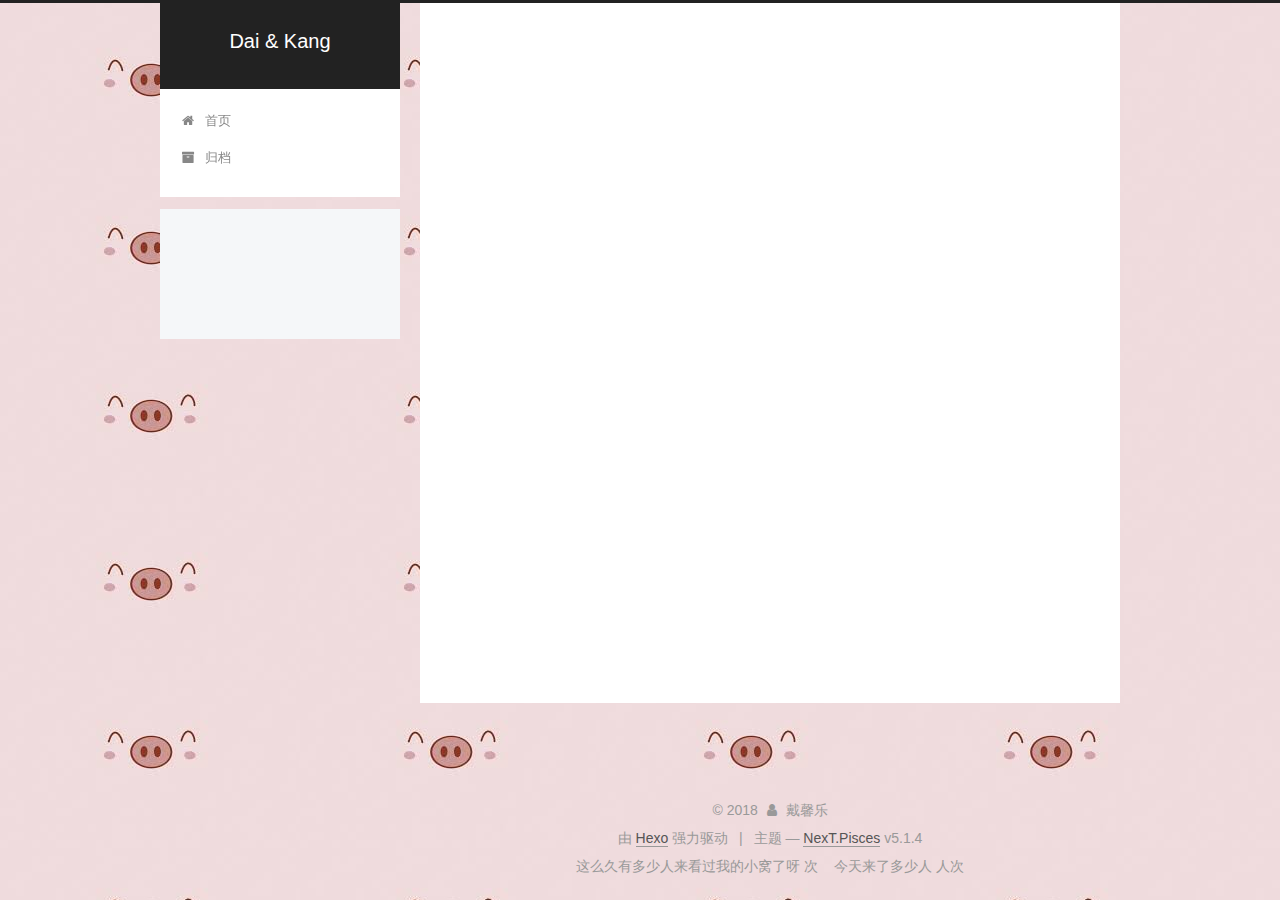
==== archives/index.html @ ecc91eff "Site updated: 2018-03-08 00:14:27" ====
<!DOCTYPE html>



  


<html class="theme-next pisces use-motion" lang="zh-Hans">
<head>
  <meta charset="UTF-8"/>
<meta http-equiv="X-UA-Compatible" content="IE=edge" />
<meta name="viewport" content="width=device-width, initial-scale=1, maximum-scale=1"/>
<meta name="theme-color" content="#222">









<meta http-equiv="Cache-Control" content="no-transform" />
<meta http-equiv="Cache-Control" content="no-siteapp" />
















  
  
  <link href="/lib/fancybox/source/jquery.fancybox.css?v=2.1.5" rel="stylesheet" type="text/css" />







<link href="/lib/font-awesome/css/font-awesome.min.css?v=4.6.2" rel="stylesheet" type="text/css" />

<link href="/css/main.css?v=5.1.4" rel="stylesheet" type="text/css" />


  <link rel="apple-touch-icon" sizes="180x180" href="/images/apple-touch-icon-next.png?v=5.1.4">


  <link rel="icon" type="image/png" sizes="32x32" href="/images/favicon-32x32-next.png?v=5.1.4">


  <link rel="icon" type="image/png" sizes="16x16" href="/images/favicon-16x16-next.png?v=5.1.4">


  <link rel="mask-icon" href="/images/logo.svg?v=5.1.4" color="#222">





  <meta name="keywords" content="Hexo, NexT" />










<meta property="og:type" content="website">
<meta property="og:title" content="Dai &amp; Kang">
<meta property="og:url" content="http://yoursite.com/archives/index.html">
<meta property="og:site_name" content="Dai &amp; Kang">
<meta property="og:locale" content="zh-Hans">
<meta name="twitter:card" content="summary">
<meta name="twitter:title" content="Dai &amp; Kang">



<script type="text/javascript" id="hexo.configurations">
  var NexT = window.NexT || {};
  var CONFIG = {
    root: '/',
    scheme: 'Pisces',
    version: '5.1.4',
    sidebar: {"position":"left","display":"post","offset":12,"b2t":false,"scrollpercent":false,"onmobile":false},
    fancybox: true,
    tabs: true,
    motion: {"enable":true,"async":false,"transition":{"post_block":"fadeIn","post_header":"slideDownIn","post_body":"slideDownIn","coll_header":"slideLeftIn","sidebar":"slideUpIn"}},
    duoshuo: {
      userId: '0',
      author: '博主'
    },
    algolia: {
      applicationID: '',
      apiKey: '',
      indexName: '',
      hits: {"per_page":10},
      labels: {"input_placeholder":"Search for Posts","hits_empty":"We didn't find any results for the search: ${query}","hits_stats":"${hits} results found in ${time} ms"}
    }
  };
</script>



  <link rel="canonical" href="http://yoursite.com/archives/"/>





  <title>归档 | Dai & Kang</title>
  








</head>

<body itemscope itemtype="http://schema.org/WebPage" lang="zh-Hans">

  
  
    
  

  <div class="container sidebar-position-left page-archive">
    <div class="headband"></div>

    <header id="header" class="header" itemscope itemtype="http://schema.org/WPHeader">
      <div class="header-inner"><div class="site-brand-wrapper">
  <div class="site-meta ">
    

    <div class="custom-logo-site-title">
      <a href="/"  class="brand" rel="start">
        <span class="logo-line-before"><i></i></span>
        <span class="site-title">Dai & Kang</span>
        <span class="logo-line-after"><i></i></span>
      </a>
    </div>
      
        <p class="site-subtitle"></p>
      
  </div>

  <div class="site-nav-toggle">
    <button>
      <span class="btn-bar"></span>
      <span class="btn-bar"></span>
      <span class="btn-bar"></span>
    </button>
  </div>
</div>

<nav class="site-nav">
  

  
    <ul id="menu" class="menu">
      
        
        <li class="menu-item menu-item-home">
          <a href="/" rel="section">
            
              <i class="menu-item-icon fa fa-fw fa-home"></i> <br />
            
            首页
          </a>
        </li>
      
        
        <li class="menu-item menu-item-archives">
          <a href="/archives/" rel="section">
            
              <i class="menu-item-icon fa fa-fw fa-archive"></i> <br />
            
            归档
          </a>
        </li>
      

      
    </ul>
  

  
</nav>



 </div>
    </header>

    <main id="main" class="main">
      <div class="main-inner">
        <div class="content-wrap">
          <div id="content" class="content">
            

  
  
  
  <div class="post-block archive">
    <div id="posts" class="posts-collapse">
      <span class="archive-move-on"></span>

      <span class="archive-page-counter">
        
        
        
          
        
        嗯..! 目前共计 3 篇日志。 继续努力。
      </span>

      

        
        
        

        
          
          <div class="collection-title">
            <h1 class="archive-year" id="archive-year-2018">2018</h1>
          </div>
        
        

        

  <article class="post post-type-normal" itemscope itemtype="http://schema.org/Article">
    <header class="post-header">

      <h2 class="post-title">
        
            <a class="post-title-link" href="/2018/03/07/girlday/" itemprop="url">
              
                <span itemprop="name">女生节快乐</span>
              
            </a>
        
      </h2>

      <div class="post-meta">
        <time class="post-time" itemprop="dateCreated"
              datetime="2018-03-07T23:28:52+08:00"
              content="2018-03-07" >
          03-07
        </time>
      </div>

    </header>
  </article>



      

        
        
        

        
        

        

  <article class="post post-type-normal" itemscope itemtype="http://schema.org/Article">
    <header class="post-header">

      <h2 class="post-title">
        
            <a class="post-title-link" href="/2018/02/14/情人节快乐/" itemprop="url">
              
                <span itemprop="name">小猪，情人节快乐</span>
              
            </a>
        
      </h2>

      <div class="post-meta">
        <time class="post-time" itemprop="dateCreated"
              datetime="2018-02-14T01:25:19+08:00"
              content="2018-02-14" >
          02-14
        </time>
      </div>

    </header>
  </article>



      

        
        
        

        
          
          <div class="collection-title">
            <h1 class="archive-year" id="archive-year-2017">2017</h1>
          </div>
        
        

        

  <article class="post post-type-normal" itemscope itemtype="http://schema.org/Article">
    <header class="post-header">

      <h2 class="post-title">
        
            <a class="post-title-link" href="/2017/11/24/Hello-Piggy/" itemprop="url">
              
                <span itemprop="name">Hello Piggy</span>
              
            </a>
        
      </h2>

      <div class="post-meta">
        <time class="post-time" itemprop="dateCreated"
              datetime="2017-11-24T12:33:52+08:00"
              content="2017-11-24" >
          11-24
        </time>
      </div>

    </header>
  </article>



      

    </div>
  </div>
  
  
  

  



          </div>
          


          

        </div>
        
          
  
  <div class="sidebar-toggle">
    <div class="sidebar-toggle-line-wrap">
      <span class="sidebar-toggle-line sidebar-toggle-line-first"></span>
      <span class="sidebar-toggle-line sidebar-toggle-line-middle"></span>
      <span class="sidebar-toggle-line sidebar-toggle-line-last"></span>
    </div>
  </div>

  <aside id="sidebar" class="sidebar">
    
    <div class="sidebar-inner">

      

      

      <section class="site-overview-wrap sidebar-panel sidebar-panel-active">
        <div class="site-overview">
          <div class="site-author motion-element" itemprop="author" itemscope itemtype="http://schema.org/Person">
            
              <p class="site-author-name" itemprop="name">戴馨乐</p>
              <p class="site-description motion-element" itemprop="description"></p>
          </div>

          <nav class="site-state motion-element">

            
              <div class="site-state-item site-state-posts">
              
                <a href="/archives/">
              
                  <span class="site-state-item-count">3</span>
                  <span class="site-state-item-name">日志</span>
                </a>
              </div>
            

            
              
              
              <div class="site-state-item site-state-categories">
                
                  <span class="site-state-item-count">2</span>
                  <span class="site-state-item-name">分类</span>
                
              </div>
            

            
              
              
              <div class="site-state-item site-state-tags">
                
                  <span class="site-state-item-count">1</span>
                  <span class="site-state-item-name">标签</span>
                
              </div>
            

          </nav>

          

          

          
          

          
          

          

        </div>
      </section>

      

      

    </div>
  </aside>


        
      </div>
    </main>

    <footer id="footer" class="footer">
      <div class="footer-inner">
        <div class="copyright">&copy; <span itemprop="copyrightYear">2018</span>
  <span class="with-love">
    <i class="fa fa-user"></i>
  </span>
  <span class="author" itemprop="copyrightHolder">戴馨乐</span>

  
</div>


  <div class="powered-by">由 <a class="theme-link" target="_blank" href="https://hexo.io">Hexo</a> 强力驱动</div>



  <span class="post-meta-divider">|</span>



  <div class="theme-info">主题 &mdash; <a class="theme-link" target="_blank" href="https://github.com/iissnan/hexo-theme-next">NexT.Pisces</a> v5.1.4</div>

<div>
<script async src="https://dn-lbstatics.qbox.me/busuanzi/2.3/busuanzi.pure.mini.js"></script>

这么久有多少人来看过我的小窝了呀 <span id="busuanzi_value_site_pv"></span> 次&nbsp&nbsp&nbsp
今天来了多少人 <span id="busuanzi_value_site_uv"></span>人次
</div>





        







        
      </div>
    </footer>

    
      <div class="back-to-top">
        <i class="fa fa-arrow-up"></i>
        
      </div>
    

    

  </div>

  

<script type="text/javascript">
  if (Object.prototype.toString.call(window.Promise) !== '[object Function]') {
    window.Promise = null;
  }
</script>









  












  
  
    <script type="text/javascript" src="/lib/jquery/index.js?v=2.1.3"></script>
  

  
  
    <script type="text/javascript" src="/lib/fastclick/lib/fastclick.min.js?v=1.0.6"></script>
  

  
  
    <script type="text/javascript" src="/lib/jquery_lazyload/jquery.lazyload.js?v=1.9.7"></script>
  

  
  
    <script type="text/javascript" src="/lib/velocity/velocity.min.js?v=1.2.1"></script>
  

  
  
    <script type="text/javascript" src="/lib/velocity/velocity.ui.min.js?v=1.2.1"></script>
  

  
  
    <script type="text/javascript" src="/lib/fancybox/source/jquery.fancybox.pack.js?v=2.1.5"></script>
  


  


  <script type="text/javascript" src="/js/src/utils.js?v=5.1.4"></script>

  <script type="text/javascript" src="/js/src/motion.js?v=5.1.4"></script>



  
  


  <script type="text/javascript" src="/js/src/affix.js?v=5.1.4"></script>

  <script type="text/javascript" src="/js/src/schemes/pisces.js?v=5.1.4"></script>



  

  


  <script type="text/javascript" src="/js/src/bootstrap.js?v=5.1.4"></script>



  


  




	





  





  












  





  

  

  

  
  

  

  

  

</body>
</html>
---- css/main.css ----
/* normalize.css v3.0.2 | MIT License | git.io/normalize */
html {
  font-family: sans-serif; /* 1 */
  -ms-text-size-adjust: 100%; /* 2 */
  -webkit-text-size-adjust: 100%; /* 2 */
}
body {
  margin: 0;
}
article,
aside,
details,
figcaption,
figure,
footer,
header,
hgroup,
main,
menu,
nav,
section,
summary {
  display: block;
}
audio,
canvas,
progress,
video {
  display: inline-block; /* 1 */
  vertical-align: baseline; /* 2 */
}
audio:not([controls]) {
  display: none;
  height: 0;
}
[hidden],
template {
  display: none;
}
a {
  background-color: transparent;
}
a:active,
a:hover {
  outline: 0;
}
abbr[title] {
  border-bottom: 1px dotted;
}
b,
strong {
  font-weight: bold;
}
dfn {
  font-style: italic;
}
h1 {
  font-size: 2em;
  margin: 0.67em 0;
}
mark {
  background: #ff0;
  color: #000;
}
small {
  font-size: 80%;
}
sub,
sup {
  font-size: 75%;
  line-height: 0;
  position: relative;
  vertical-align: baseline;
}
sup {
  top: -0.5em;
}
sub {
  bottom: -0.25em;
}
img {
  border: 0;
}
svg:not(:root) {
  overflow: hidden;
}
figure {
  margin: 1em 40px;
}
hr {
  -moz-box-sizing: content-box;
  box-sizing: content-box;
  height: 0;
}
pre {
  overflow: auto;
}
code,
kbd,
pre,
samp {
  font-family: monospace, monospace;
  font-size: 1em;
}
button,
input,
optgroup,
select,
textarea {
  color: inherit; /* 1 */
  font: inherit; /* 2 */
  margin: 0; /* 3 */
}
button {
  overflow: visible;
}
button,
select {
  text-transform: none;
}
button,
html input[type="button"],
input[type="reset"],
input[type="submit"] {
  -webkit-appearance: button; /* 2 */
  cursor: pointer; /* 3 */
}
button[disabled],
html input[disabled] {
  cursor: default;
}
button::-moz-focus-inner,
input::-moz-focus-inner {
  border: 0;
  padding: 0;
}
input {
  line-height: normal;
}
input[type="checkbox"],
input[type="radio"] {
  box-sizing: border-box; /* 1 */
  padding: 0; /* 2 */
}
input[type="number"]::-webkit-inner-spin-button,
input[type="number"]::-webkit-outer-spin-button {
  height: auto;
}
input[type="search"] {
  -webkit-appearance: textfield; /* 1 */
  -moz-box-sizing: content-box;
  -webkit-box-sizing: content-box; /* 2 */
  box-sizing: content-box;
}
input[type="search"]::-webkit-search-cancel-button,
input[type="search"]::-webkit-search-decoration {
  -webkit-appearance: none;
}
fieldset {
  border: 1px solid #c0c0c0;
  margin: 0 2px;
  padding: 0.35em 0.625em 0.75em;
}
legend {
  border: 0; /* 1 */
  padding: 0; /* 2 */
}
textarea {
  overflow: auto;
}
optgroup {
  font-weight: bold;
}
table {
  border-collapse: collapse;
  border-spacing: 0;
}
td,
th {
  padding: 0;
}
::selection {
  background: #262a30;
  color: #fff;
}
body {
  position: relative;
  font-family: 'Lato', "PingFang SC", "Microsoft YaHei", sans-serif;
  font-size: 14px;
  line-height: 2;
  color: #555;
  background: #f5f7f9;
}
@media (max-width: 767px) {
  body {
    padding-right: 0 !important;
  }
}
@media (min-width: 768px) and (max-width: 991px) {
  body {
    padding-right: 0 !important;
  }
}
@media (min-width: 1600px) {
  body {
    font-size: 16px;
  }
}
h1,
h2,
h3,
h4,
h5,
h6 {
  margin: 0;
  padding: 0;
  font-weight: bold;
  line-height: 1.5;
  font-family: 'Lato', "PingFang SC", "Microsoft YaHei", sans-serif;
}
h2,
h3,
h4,
h5,
h6 {
  margin: 20px 0 15px;
}
h1 {
  font-size: 22px;
}
@media (max-width: 767px) {
  h1 {
    font-size: 18px;
  }
}
h2 {
  font-size: 20px;
}
@media (max-width: 767px) {
  h2 {
    font-size: 16px;
  }
}
h3 {
  font-size: 18px;
}
@media (max-width: 767px) {
  h3 {
    font-size: 14px;
  }
}
h4 {
  font-size: 16px;
}
@media (max-width: 767px) {
  h4 {
    font-size: 12px;
  }
}
h5 {
  font-size: 14px;
}
@media (max-width: 767px) {
  h5 {
    font-size: 10px;
  }
}
h6 {
  font-size: 12px;
}
@media (max-width: 767px) {
  h6 {
    font-size: 8px;
  }
}
p {
  margin: 0 0 20px 0;
}
a {
  color: #555;
  text-decoration: none;
  outline: none;
  border-bottom: 1px solid #999;
  word-wrap: break-word;
}
a:hover {
  color: #222;
  border-bottom-color: #222;
}
blockquote {
  margin: 0;
  padding: 0;
}
img {
  display: block;
  margin: auto;
  max-width: 100%;
  height: auto;
}
hr {
  margin: 40px 0;
  height: 3px;
  border: none;
  background-color: #ddd;
  background-image: repeating-linear-gradient(-45deg, #fff, #fff 4px, transparent 4px, transparent 8px);
}
blockquote {
  padding: 0 15px;
  color: #666;
  border-left: 4px solid #ddd;
}
blockquote cite::before {
  content: "-";
  padding: 0 5px;
}
dt {
  font-weight: 700;
}
dd {
  margin: 0;
  padding: 0;
}
kbd {
  border: 1px solid #ccc;
  border-radius: 0.2em;
  box-shadow: 0.1em 0.1em 0.2em rgba(0,0,0,0.1);
  background-color: #f9f9f9;
  font-family: inherit;
  background-image: -webkit-linear-gradient(top, #eee, #fff, #eee);
  padding: 0.1em 0.3em;
  white-space: nowrap;
}
.text-left {
  text-align: left;
}
.text-center {
  text-align: center;
}
.text-right {
  text-align: right;
}
.text-justify {
  text-align: justify;
}
.text-nowrap {
  white-space: nowrap;
}
.text-lowercase {
  text-transform: lowercase;
}
.text-uppercase {
  text-transform: uppercase;
}
.text-capitalize {
  text-transform: capitalize;
}
.center-block {
  display: block;
  margin-left: auto;
  margin-right: auto;
}
.clearfix:before,
.clearfix:after {
  content: " ";
  display: table;
}
.clearfix:after {
  clear: both;
}
.pullquote {
  width: 45%;
}
.pullquote.left {
  float: left;
  margin-left: 5px;
  margin-right: 10px;
}
.pullquote.right {
  float: right;
  margin-left: 10px;
  margin-right: 5px;
}
.affix.affix.affix {
  position: fixed;
}
.translation {
  margin-top: -20px;
  font-size: 14px;
  color: #999;
}
.scrollbar-measure {
  width: 100px;
  height: 100px;
  overflow: scroll;
  position: absolute;
  top: -9999px;
}
.use-motion .motion-element {
  opacity: 0;
}
table {
  margin: 20px 0;
  width: 100%;
  border-collapse: collapse;
  border-spacing: 0;
  border: 1px solid #ddd;
  font-size: 14px;
  table-layout: fixed;
  word-wrap: break-all;
}
table>tbody>tr:nth-of-type(odd) {
  background-color: #f9f9f9;
}
table>tbody>tr:hover {
  background-color: #f5f5f5;
}
caption,
th,
td {
  padding: 8px;
  text-align: left;
  vertical-align: middle;
  font-weight: normal;
}
th,
td {
  border-bottom: 3px solid #ddd;
  border-right: 1px solid #eee;
}
th {
  padding-bottom: 10px;
  font-weight: 700;
}
td {
  border-bottom-width: 1px;
}
html,
body {
  height: 100%;
}
.container {
  position: relative;
  min-height: 100%;
}
.header-inner {
  margin: 0 auto;
  padding: 100px 0 70px;
  width: 700px;
}
@media (min-width: 1600px) {
  .container .header-inner {
    width: 900px;
  }
}
.main {
  padding-bottom: 150px;
}
.main-inner {
  margin: 0 auto;
  width: 700px;
}
@media (min-width: 1600px) {
  .container .main-inner {
    width: 900px;
  }
}
.footer {
  position: absolute;
  left: 0;
  bottom: 0;
  width: 100%;
  min-height: 50px;
}
.footer-inner {
  box-sizing: border-box;
  margin: 20px auto;
  width: 700px;
}
@media (min-width: 1600px) {
  .container .footer-inner {
    width: 900px;
  }
}
pre,
.highlight {
  overflow: auto;
  margin: 20px 0;
  padding: 0;
  font-size: 13px;
  color: #4d4d4c;
  background: #f7f7f7;
  line-height: 1.6;
}
pre,
code {
  font-family: consolas, Menlo, "PingFang SC", "Microsoft YaHei", monospace;
}
code {
  padding: 2px 4px;
  word-wrap: break-word;
  color: #555;
  background: #eee;
  border-radius: 3px;
  font-size: 13px;
}
pre {
  padding: 10px;
}
pre code {
  padding: 0;
  color: #4d4d4c;
  background: none;
  text-shadow: none;
}
.highlight {
  border-radius: 1px;
}
.highlight pre {
  border: none;
  margin: 0;
  padding: 10px 0;
}
.highlight table {
  margin: 0;
  width: auto;
  border: none;
}
.highlight td {
  border: none;
  padding: 0;
}
.highlight figcaption {
  font-size: 1em;
  color: #4d4d4c;
  line-height: 1em;
  margin-bottom: 1em;
}
.highlight figcaption:before,
.highlight figcaption:after {
  content: " ";
  display: table;
}
.highlight figcaption:after {
  clear: both;
}
.highlight figcaption a {
  float: right;
  color: #4d4d4c;
}
.highlight figcaption a:hover {
  border-bottom-color: #4d4d4c;
}
.highlight .gutter pre {
  padding-left: 10px;
  padding-right: 10px;
  color: #869194;
  text-align: right;
  background-color: #eff2f3;
}
.highlight .code pre {
  width: 100%;
  padding-left: 10px;
  padding-right: 10px;
  background-color: #f7f7f7;
}
.highlight .line {
  height: 20px;
}
.gutter {
  -webkit-user-select: none;
  -moz-user-select: none;
  -ms-user-select: none;
  user-select: none;
}
.gist table {
  width: auto;
}
.gist table td {
  border: none;
}
pre .deletion {
  background: #fdd;
}
pre .addition {
  background: #dfd;
}
pre .meta {
  color: #8959a8;
}
pre .comment {
  color: #8e908c;
}
pre .variable,
pre .attribute,
pre .tag,
pre .regexp,
pre .ruby .constant,
pre .xml .tag .title,
pre .xml .pi,
pre .xml .doctype,
pre .html .doctype,
pre .css .id,
pre .css .class,
pre .css .pseudo {
  color: #c82829;
}
pre .number,
pre .preprocessor,
pre .built_in,
pre .literal,
pre .params,
pre .constant,
pre .command {
  color: #f5871f;
}
pre .ruby .class .title,
pre .css .rules .attribute,
pre .string,
pre .value,
pre .inheritance,
pre .header,
pre .ruby .symbol,
pre .xml .cdata,
pre .special,
pre .number,
pre .formula {
  color: #718c00;
}
pre .title,
pre .css .hexcolor {
  color: #3e999f;
}
pre .function,
pre .python .decorator,
pre .python .title,
pre .ruby .function .title,
pre .ruby .title .keyword,
pre .perl .sub,
pre .javascript .title,
pre .coffeescript .title {
  color: #4271ae;
}
pre .keyword,
pre .javascript .function {
  color: #8959a8;
}
.full-image.full-image.full-image.full-image {
  border: none;
  max-width: 100%;
  width: auto;
  margin: 20px auto 25px;
}
@media (min-width: 992px) {
  .full-image.full-image.full-image.full-image {
    max-width: none;
    width: 118%;
    margin: 0 -9%;
  }
}
.blockquote-center,
.page-home .post-type-quote blockquote,
.page-post-detail .post-type-quote blockquote {
  position: relative;
  margin: 40px 0;
  padding: 0;
  border-left: none;
  text-align: center;
}
.blockquote-center::before,
.page-home .post-type-quote blockquote::before,
.page-post-detail .post-type-quote blockquote::before,
.blockquote-center::after,
.page-home .post-type-quote blockquote::after,
.page-post-detail .post-type-quote blockquote::after {
  position: absolute;
  content: ' ';
  display: block;
  width: 100%;
  height: 24px;
  opacity: 0.2;
  background-repeat: no-repeat;
  background-position: 0 -6px;
  background-size: 22px 22px;
}
.blockquote-center::before,
.page-home .post-type-quote blockquote::before,
.page-post-detail .post-type-quote blockquote::before {
  top: -20px;
  background-image: url("../images/quote-l.svg");
  border-top: 1px solid #ccc;
}
.blockquote-center::after,
.page-home .post-type-quote blockquote::after,
.page-post-detail .post-type-quote blockquote::after {
  bottom: -20px;
  background-image: url("../images/quote-r.svg");
  border-bottom: 1px solid #ccc;
  background-position: 100% 8px;
}
.blockquote-center p,
.page-home .post-type-quote blockquote p,
.page-post-detail .post-type-quote blockquote p,
.blockquote-center div,
.page-home .post-type-quote blockquote div,
.page-post-detail .post-type-quote blockquote div {
  text-align: center;
}
.post .post-body .group-picture img {
  box-sizing: border-box;
  padding: 0 3px;
  border: none;
}
.post .group-picture-row {
  overflow: hidden;
  margin-top: 6px;
}
.post .group-picture-row:first-child {
  margin-top: 0;
}
.post .group-picture-column {
  float: left;
}
.page-post-detail .post-body .group-picture-column {
  float: none;
  margin-top: 10px;
  width: auto !important;
}
.page-post-detail .post-body .group-picture-column img {
  margin: 0 auto;
}
.page-archive .group-picture-container {
  overflow: hidden;
}
.page-archive .group-picture-row {
  float: left;
}
.page-archive .group-picture-row:first-child {
  margin-top: 6px;
}
.page-archive .group-picture-column {
  max-width: 150px;
  max-height: 150px;
}
.post-body .note {
  position: relative;
  padding: 15px;
  margin-bottom: 20px;
  border: 1px solid #eee;
  border-left-width: 5px;
  border-radius: 3px;
}
.post-body .note h2,
.post-body .note h3,
.post-body .note h4,
.post-body .note h5,
.post-body .note h6 {
  margin-top: 0;
  margin-bottom: 0;
  border-bottom: initial;
  padding-top: 0 !important;
}
.post-body .note p:first-child,
.post-body .note ul:first-child,
.post-body .note ol:first-child,
.post-body .note table:first-child,
.post-body .note pre:first-child,
.post-body .note blockquote:first-child {
  margin-top: 0;
}
.post-body .note p:last-child,
.post-body .note ul:last-child,
.post-body .note ol:last-child,
.post-body .note table:last-child,
.post-body .note pre:last-child,
.post-body .note blockquote:last-child {
  margin-bottom: 0;
}
.post-body .note.default {
  border-left-color: #777;
}
.post-body .note.default h2,
.post-body .note.default h3,
.post-body .note.default h4,
.post-body .note.default h5,
.post-body .note.default h6 {
  color: #777;
}
.post-body .note.primary {
  border-left-color: #6f42c1;
}
.post-body .note.primary h2,
.post-body .note.primary h3,
.post-body .note.primary h4,
.post-body .note.primary h5,
.post-body .note.primary h6 {
  color: #6f42c1;
}
.post-body .note.info {
  border-left-color: #428bca;
}
.post-body .note.info h2,
.post-body .note.info h3,
.post-body .note.info h4,
.post-body .note.info h5,
.post-body .note.info h6 {
  color: #428bca;
}
.post-body .note.success {
  border-left-color: #5cb85c;
}
.post-body .note.success h2,
.post-body .note.success h3,
.post-body .note.success h4,
.post-body .note.success h5,
.post-body .note.success h6 {
  color: #5cb85c;
}
.post-body .note.warning {
  border-left-color: #f0ad4e;
}
.post-body .note.warning h2,
.post-body .note.warning h3,
.post-body .note.warning h4,
.post-body .note.warning h5,
.post-body .note.warning h6 {
  color: #f0ad4e;
}
.post-body .note.danger {
  border-left-color: #d9534f;
}
.post-body .note.danger h2,
.post-body .note.danger h3,
.post-body .note.danger h4,
.post-body .note.danger h5,
.post-body .note.danger h6 {
  color: #d9534f;
}
.post-body .label {
  display: inline;
  padding: 0 2px;
  white-space: nowrap;
}
.post-body .label.default {
  background-color: #f0f0f0;
}
.post-body .label.primary {
  background-color: #efe6f7;
}
.post-body .label.info {
  background-color: #e5f2f8;
}
.post-body .label.success {
  background-color: #e7f4e9;
}
.post-body .label.warning {
  background-color: #fcf6e1;
}
.post-body .label.danger {
  background-color: #fae8eb;
}
.post-body .tabs {
  position: relative;
  display: block;
  margin-bottom: 20px;
  padding-top: 10px;
}
.post-body .tabs ul.nav-tabs {
  margin: 0;
  padding: 0;
  display: flex;
  margin-bottom: -1px;
}
@media (max-width: 413px) {
  .post-body .tabs ul.nav-tabs {
    display: block;
    margin-bottom: 5px;
  }
}
.post-body .tabs ul.nav-tabs li.tab {
  list-style-type: none !important;
  margin: 0 0.25em 0 0;
  border-top: 3px solid transparent;
  border-left: 1px solid transparent;
  border-right: 1px solid transparent;
}
@media (max-width: 413px) {
  .post-body .tabs ul.nav-tabs li.tab {
    margin: initial;
    border-top: 1px solid transparent;
    border-left: 3px solid transparent;
    border-right: 1px solid transparent;
    border-bottom: 1px solid transparent;
  }
}
.post-body .tabs ul.nav-tabs li.tab a {
  outline: 0;
  border-bottom: initial;
  display: block;
  line-height: 1.8em;
  padding: 0.25em 0.75em;
  transition-duration: 0.2s;
  transition-timing-function: ease-out;
  transition-delay: 0s;
}
.post-body .tabs ul.nav-tabs li.tab a i {
  width: 1.285714285714286em;
}
.post-body .tabs ul.nav-tabs li.tab.active {
  border-top: 3px solid #fc6423;
  border-left: 1px solid #ddd;
  border-right: 1px solid #ddd;
  background-color: #fff;
}
@media (max-width: 413px) {
  .post-body .tabs ul.nav-tabs li.tab.active {
    border-top: 1px solid #ddd;
    border-left: 3px solid #fc6423;
    border-right: 1px solid #ddd;
    border-bottom: 1px solid #ddd;
  }
}
.post-body .tabs ul.nav-tabs li.tab.active a {
  cursor: default;
  color: #555;
}
.post-body .tabs .tab-content {
  background-color: #fff;
}
.post-body .tabs .tab-content .tab-pane {
  border: 1px solid #ddd;
  padding: 20px 20px 0 20px;
}
.post-body .tabs .tab-content .tab-pane:not(.active) {
  display: none !important;
}
.post-body .tabs .tab-content .tab-pane.active {
  display: block !important;
}
.btn {
  display: inline-block;
  padding: 0 20px;
  font-size: 14px;
  color: #555;
  background: #fff;
  border: 2px solid #555;
  text-decoration: none;
  border-radius: 2px;
  transition-property: background-color;
  transition-duration: 0.2s;
  transition-timing-function: ease-in-out;
  transition-delay: 0s;
  line-height: 2;
}
.btn:hover {
  border-color: #222;
  color: #fff;
  background: #222;
}
.btn +.btn {
  margin: 0 0 8px 8px;
}
.btn .fa-fw {
  width: 1.285714285714286em;
  text-align: left;
}
.btn-bar {
  display: block;
  width: 22px;
  height: 2px;
  background: #555;
  border-radius: 1px;
}
.btn-bar+.btn-bar {
  margin-top: 4px;
}
.pagination {
  margin: 120px 0 40px;
  text-align: center;
  border-top: 1px solid #eee;
}
.page-number-basic,
.pagination .prev,
.pagination .next,
.pagination .page-number,
.pagination .space {
  display: inline-block;
  position: relative;
  top: -1px;
  margin: 0 10px;
  padding: 0 11px;
}
@media (max-width: 767px) {
  .page-number-basic,
  .pagination .prev,
  .pagination .next,
  .pagination .page-number,
  .pagination .space {
    margin: 0 5px;
  }
}
.pagination .prev,
.pagination .next,
.pagination .page-number {
  border-bottom: 0;
  border-top: 1px solid #eee;
  transition-property: border-color;
  transition-duration: 0.2s;
  transition-timing-function: ease-in-out;
  transition-delay: 0s;
}
.pagination .prev:hover,
.pagination .next:hover,
.pagination .page-number:hover {
  border-top-color: #222;
}
.pagination .space {
  padding: 0;
  margin: 0;
}
.pagination .prev {
  margin-left: 0;
}
.pagination .next {
  margin-right: 0;
}
.pagination .page-number.current {
  color: #fff;
  background: #ccc;
  border-top-color: #ccc;
}
@media (max-width: 767px) {
  .pagination {
    border-top: none;
  }
  .pagination .prev,
  .pagination .next,
  .pagination .page-number {
    margin-bottom: 10px;
    border-top: 0;
    border-bottom: 1px solid #eee;
    padding: 0 10px;
  }
  .pagination .prev:hover,
  .pagination .next:hover,
  .pagination .page-number:hover {
    border-bottom-color: #222;
  }
}
.comments {
  margin: 60px 20px 0;
}
.tag-cloud {
  text-align: center;
}
.tag-cloud a {
  display: inline-block;
  margin: 10px;
}
.back-to-top {
  box-sizing: border-box;
  position: fixed;
  bottom: -100px;
  right: 30px;
  z-index: 1050;
  padding: 0 6px;
  width: 24px;
  background: #222;
  font-size: 12px;
  opacity: 0.6;
  color: #fff;
  cursor: pointer;
  text-align: center;
  -webkit-transform: translateZ(0);
  transition-property: bottom;
  transition-duration: 0.2s;
  transition-timing-function: ease-in-out;
  transition-delay: 0s;
}
@media (min-width: 768px) and (max-width: 991px) {
  .back-to-top {
    display: none !important;
  }
}
@media (max-width: 767px) {
  .back-to-top {
    display: none !important;
  }
}
.back-to-top.back-to-top-on {
  bottom: 30px;
}
.header {
  background: transparent;
}
.header-inner {
  position: relative;
}
.headband {
  height: 3px;
  background: #222;
}
.site-meta {
  margin: 0;
  text-align: center;
}
@media (max-width: 767px) {
  .site-meta {
    text-align: center;
  }
}
.brand {
  position: relative;
  display: inline-block;
  padding: 0 40px;
  color: #fff;
  background: #222;
  border-bottom: none;
}
.brand:hover {
  color: #fff;
}
.logo {
  display: inline-block;
  margin-right: 5px;
  line-height: 36px;
  vertical-align: top;
}
.site-title {
  display: inline-block;
  vertical-align: top;
  line-height: 36px;
  font-size: 20px;
  font-weight: normal;
  font-family: 'Lato', "PingFang SC", "Microsoft YaHei", sans-serif;
}
.site-subtitle {
  margin-top: 10px;
  font-size: 13px;
  color: #ddd;
}
.use-motion .brand {
  opacity: 0;
}
.use-motion .logo,
.use-motion .site-title,
.use-motion .site-subtitle {
  opacity: 0;
  position: relative;
  top: -10px;
}
.site-nav-toggle {
  display: none;
  position: absolute;
  top: 10px;
  left: 10px;
}
@media (max-width: 767px) {
  .site-nav-toggle {
    display: block;
  }
}
.site-nav-toggle button {
  margin-top: 2px;
  padding: 9px 10px;
  background: transparent;
  border: none;
}
@media (max-width: 767px) {
  .site-nav {
    display: none;
    margin: 0 -10px;
    padding: 0 10px;
    clear: both;
    border-top: 1px solid #ddd;
  }
}
@media (min-width: 768px) and (max-width: 991px) {
  .site-nav {
    display: block !important;
  }
}
@media (min-width: 992px) {
  .site-nav {
    display: block !important;
  }
}
.menu {
  margin-top: 20px;
  padding-left: 0;
  text-align: center;
}
.menu .menu-item {
  display: inline-block;
  margin: 0 10px;
  list-style: none;
}
@media screen and (max-width: 767px) {
  .menu .menu-item {
    margin-top: 10px;
  }
}
.menu .menu-item a {
  display: block;
  font-size: 13px;
  line-height: inherit;
  border-bottom: 1px solid transparent;
  transition-property: border-color;
  transition-duration: 0.2s;
  transition-timing-function: ease-in-out;
  transition-delay: 0s;
}
.menu .menu-item a:hover,
.menu-item-active a {
  border-bottom-color: #222;
}
.menu .menu-item .fa {
  margin-right: 5px;
}
.use-motion .menu-item {
  opacity: 0;
}
.post-body {
  font-family: 'Lato', "PingFang SC", "Microsoft YaHei", sans-serif;
}
@media (max-width: 767px) {
  .post-body {
    word-break: break-word;
  }
}
.post-body .fancybox img {
  display: block !important;
  margin: 0 auto;
  cursor: pointer;
  cursor: zoom-in;
  cursor: -webkit-zoom-in;
}
.post-body .image-caption,
.post-body .figure .caption {
  margin: -20px auto 15px;
  text-align: center;
  font-size: 14px;
  color: #999;
  font-weight: bold;
  line-height: 1;
}
.post-sticky-flag {
  display: inline-block;
  font-size: 16px;
  -ms-transform: rotate(30deg);
  -webkit-transform: rotate(30deg);
  -moz-transform: rotate(30deg);
  -ms-transform: rotate(30deg);
  -o-transform: rotate(30deg);
  transform: rotate(30deg);
}
.use-motion .post-block,
.use-motion .pagination,
.use-motion .comments {
  opacity: 0;
}
.use-motion .post-header {
  opacity: 0;
}
.use-motion .post-body {
  opacity: 0;
}
.use-motion .collection-title {
  opacity: 0;
}
.posts-expand {
  padding-top: 40px;
}
@media (max-width: 767px) {
  .posts-expand {
    margin: 0 20px;
  }
  .post-body pre .gutter pre {
    padding-right: 10px;
  }
  .post-body .highlight {
    margin-left: 0px;
    margin-right: 0px;
    padding: 0;
  }
  .post-body .highlight .gutter pre {
    padding-right: 10px;
  }
}
@media (min-width: 992px) {
  .posts-expand .post-body {
    text-align: justify;
  }
}
.posts-expand .post-body h2,
.posts-expand .post-body h3,
.posts-expand .post-body h4,
.posts-expand .post-body h5,
.posts-expand .post-body h6 {
  padding-top: 10px;
}
.posts-expand .post-body h2 .header-anchor,
.posts-expand .post-body h3 .header-anchor,
.posts-expand .post-body h4 .header-anchor,
.posts-expand .post-body h5 .header-anchor,
.posts-expand .post-body h6 .header-anchor {
  float: right;
  margin-left: 10px;
  color: #ccc;
  border-bottom-style: none;
  visibility: hidden;
}
.posts-expand .post-body h2 .header-anchor:hover,
.posts-expand .post-body h3 .header-anchor:hover,
.posts-expand .post-body h4 .header-anchor:hover,
.posts-expand .post-body h5 .header-anchor:hover,
.posts-expand .post-body h6 .header-anchor:hover {
  color: inherit;
}
.posts-expand .post-body h2:hover .header-anchor,
.posts-expand .post-body h3:hover .header-anchor,
.posts-expand .post-body h4:hover .header-anchor,
.posts-expand .post-body h5:hover .header-anchor,
.posts-expand .post-body h6:hover .header-anchor {
  visibility: visible;
}
.posts-expand .post-body ul li {
  list-style: circle;
}
.posts-expand .post-body img {
  box-sizing: border-box;
  margin: auto;
  padding: 3px;
  border: 1px solid #ddd;
}
.posts-expand .post-body .fancybox img {
  margin: 0 auto 25px;
}
@media (max-width: 767px) {
  .posts-collapse {
    margin: 0 20px;
  }
  .posts-collapse .post-title,
  .posts-collapse .post-meta {
    display: block;
    width: auto;
    text-align: left;
  }
}
.posts-collapse {
  position: relative;
  z-index: 1010;
  margin-left: 55px;
}
.posts-collapse::after {
  content: " ";
  position: absolute;
  top: 20px;
  left: 0;
  margin-left: -2px;
  width: 4px;
  height: 100%;
  background: #f5f5f5;
  z-index: -1;
}
@media (max-width: 767px) {
  .posts-collapse {
    margin: 0 20px;
  }
}
.posts-collapse .collection-title {
  position: relative;
  margin: 60px 0;
}
.posts-collapse .collection-title h1,
.posts-collapse .collection-title h2 {
  margin-left: 20px;
}
.posts-collapse .collection-title small {
  color: #bbb;
  margin-left: 5px;
}
.posts-collapse .collection-title::before {
  content: " ";
  position: absolute;
  left: 0;
  top: 50%;
  margin-left: -4px;
  margin-top: -4px;
  width: 8px;
  height: 8px;
  background: #bbb;
  border-radius: 50%;
}
.posts-collapse .post {
  margin: 30px 0;
}
.posts-collapse .post-header {
  position: relative;
  transition-duration: 0.2s;
  transition-timing-function: ease-in-out;
  transition-delay: 0s;
  transition-property: border;
  border-bottom: 1px dashed #ccc;
}
.posts-collapse .post-header::before {
  content: " ";
  position: absolute;
  left: 0;
  top: 12px;
  width: 6px;
  height: 6px;
  margin-left: -4px;
  background: #bbb;
  border-radius: 50%;
  border: 1px solid #fff;
  transition-duration: 0.2s;
  transition-timing-function: ease-in-out;
  transition-delay: 0s;
  transition-property: background;
}
.posts-collapse .post-header:hover {
  border-bottom-color: #666;
}
.posts-collapse .post-header:hover::before {
  background: #222;
}
.posts-collapse .post-meta {
  position: absolute;
  font-size: 12px;
  left: 20px;
  top: 5px;
}
.posts-collapse .post-comments-count {
  display: none;
}
.posts-collapse .post-title {
  margin-left: 60px;
  font-size: 16px;
  font-weight: normal;
  line-height: inherit;
}
.posts-collapse .post-title::after {
  margin-left: 3px;
  opacity: 0.6;
}
.posts-collapse .post-title a {
  color: #666;
  border-bottom: none;
}
.page-home .post-type-quote .post-header,
.page-post-detail .post-type-quote .post-header,
.page-home .post-type-quote .post-tags,
.page-post-detail .post-type-quote .post-tags {
  display: none;
}
.posts-expand .post-title {
  text-align: center;
  word-break: break-word;
  font-weight: 400;
}
.posts-expand .post-title-link {
  display: inline-block;
  position: relative;
  color: #555;
  border-bottom: none;
  line-height: 1.2;
  vertical-align: top;
}
.posts-expand .post-title-link::before {
  content: "";
  position: absolute;
  width: 100%;
  height: 2px;
  bottom: 0;
  left: 0;
  background-color: #000;
  visibility: hidden;
  -webkit-transform: scaleX(0);
  -moz-transform: scaleX(0);
  -ms-transform: scaleX(0);
  -o-transform: scaleX(0);
  transform: scaleX(0);
  transition-duration: 0.2s;
  transition-timing-function: ease-in-out;
  transition-delay: 0s;
}
.posts-expand .post-title-link:hover::before {
  visibility: visible;
  -webkit-transform: scaleX(1);
  -moz-transform: scaleX(1);
  -ms-transform: scaleX(1);
  -o-transform: scaleX(1);
  transform: scaleX(1);
}
.posts-expand .post-title-link .fa {
  font-size: 16px;
}
.posts-expand .post-meta {
  margin: 3px 0 60px 0;
  color: #999;
  font-family: 'Lato', "PingFang SC", "Microsoft YaHei", sans-serif;
  font-size: 12px;
  text-align: center;
}
.posts-expand .post-meta .post-category-list {
  display: inline-block;
  margin: 0;
  padding: 3px;
}
.posts-expand .post-meta .post-category-list-link {
  color: #999;
}
.posts-expand .post-meta .post-description {
  font-size: 14px;
  margin-top: 2px;
}
.post-meta-divider {
  margin: 0 0.5em;
}
.post-meta-item-icon {
  margin-right: 3px;
}
@media (min-width: 768px) and (max-width: 991px) {
  .post-meta-item-icon {
    display: inline-block;
  }
}
@media (max-width: 767px) {
  .post-meta-item-icon {
    display: inline-block;
  }
}
@media (min-width: 768px) and (max-width: 991px) {
  .post-meta-item-text {
    display: none;
  }
}
@media (max-width: 767px) {
  .post-meta-item-text {
    display: none;
  }
}
@media (max-width: 767px) {
  .posts-expand .post-comments-count {
    display: none;
  }
}
.post-button {
  margin-top: 40px;
}
.posts-expand .post-tags {
  margin-top: 40px;
  text-align: center;
}
.posts-expand .post-tags a {
  display: inline-block;
  margin-right: 10px;
  font-size: 13px;
}
.post-nav {
  display: table;
  margin-top: 15px;
  width: 100%;
  border-top: 1px solid #eee;
}
.post-nav-divider {
  display: table-cell;
  width: 10%;
}
.post-nav-item {
  display: table-cell;
  padding: 10px 0 0 0;
  width: 45%;
  vertical-align: top;
}
.post-nav-item a {
  position: relative;
  display: block;
  line-height: 25px;
  font-size: 14px;
  color: #555;
  border-bottom: none;
}
.post-nav-item a:hover {
  color: #222;
  border-bottom: none;
}
.post-nav-item a:active {
  top: 2px;
}
.post-nav-item .fa {
  position: absolute;
  top: 8px;
  left: 0;
  font-size: 12px;
}
.post-nav-next a {
  padding-left: 15px;
}
.post-nav-prev {
  text-align: right;
}
.post-nav-prev a {
  padding-right: 15px;
}
.post-nav-prev .fa {
  right: 0;
  left: auto;
}
.posts-expand .post-eof {
  display: block;
  margin: 80px auto 60px;
  width: 8%;
  height: 1px;
  background: #ccc;
  text-align: center;
}
.post:last-child .post-eof.post-eof.post-eof {
  display: none;
}
.post-gallery {
  display: table;
  table-layout: fixed;
  width: 100%;
  border-collapse: separate;
}
.post-gallery-row {
  display: table-row;
}
.post-gallery .post-gallery-img {
  display: table-cell;
  text-align: center;
  vertical-align: middle;
  border: none;
}
.post-gallery .post-gallery-img img {
  max-width: 100%;
  max-height: 100%;
  border: none;
}
.fancybox-close,
.fancybox-close:hover {
  border: none;
}
.rtl.post-body p,
.rtl.post-body a,
.rtl.post-body h1,
.rtl.post-body h2,
.rtl.post-body h3,
.rtl.post-body h4,
.rtl.post-body h5,
.rtl.post-body h6,
.rtl.post-body li,
.rtl.post-body ul,
.rtl.post-body ol {
  direction: rtl;
  font-family: UKIJ Ekran;
}
.rtl.post-title {
  font-family: UKIJ Ekran;
}
.sidebar {
  position: fixed;
  right: 0;
  top: 0;
  bottom: 0;
  width: 0;
  z-index: 1040;
  box-shadow: inset 0 2px 6px #000;
  background: #222;
  -webkit-transform: translateZ(0);
}
.sidebar a {
  color: #999;
  border-bottom-color: #555;
}
.sidebar a:hover {
  color: #eee;
}
@media (min-width: 768px) and (max-width: 991px) {
  .sidebar {
    display: none !important;
  }
}
@media (max-width: 767px) {
  .sidebar {
    display: none !important;
  }
}
.sidebar-inner {
  position: relative;
  padding: 20px 10px;
  color: #999;
  text-align: center;
}
.site-overview-wrap {
  overflow: hidden;
}
.site-overview {
  overflow-y: auto;
  overflow-x: hidden;
}
.sidebar-toggle {
  position: fixed;
  right: 30px;
  bottom: 45px;
  width: 14px;
  height: 14px;
  padding: 5px;
  background: #222;
  line-height: 0;
  z-index: 1050;
  cursor: pointer;
  -webkit-transform: translateZ(0);
}
@media (min-width: 768px) and (max-width: 991px) {
  .sidebar-toggle {
    display: none !important;
  }
}
@media (max-width: 767px) {
  .sidebar-toggle {
    display: none !important;
  }
}
.sidebar-toggle-line {
  position: relative;
  display: inline-block;
  vertical-align: top;
  height: 2px;
  width: 100%;
  background: #fff;
  margin-top: 3px;
}
.sidebar-toggle-line:first-child {
  margin-top: 0;
}
.site-author-image {
  display: block;
  margin: 0 auto;
  padding: 2px;
  max-width: 120px;
  height: auto;
  border: 1px solid #eee;
}
.site-author-name {
  margin: 0;
  text-align: center;
  color: #222;
  font-weight: 600;
}
.site-description {
  margin-top: 0;
  text-align: center;
  font-size: 13px;
  color: #999;
}
.site-state {
  overflow: hidden;
  line-height: 1.4;
  white-space: nowrap;
  text-align: center;
}
.site-state-item {
  display: inline-block;
  padding: 0 15px;
  border-left: 1px solid #eee;
}
.site-state-item:first-child {
  border-left: none;
}
.site-state-item a {
  border-bottom: none;
}
.site-state-item-count {
  display: block;
  text-align: center;
  color: inherit;
  font-weight: 600;
  font-size: 16px;
}
.site-state-item-name {
  font-size: 13px;
  color: #999;
}
.feed-link {
  margin-top: 20px;
}
.feed-link a {
  display: inline-block;
  padding: 0 15px;
  color: #fc6423;
  border: 1px solid #fc6423;
  border-radius: 4px;
}
.feed-link a i {
  color: #fc6423;
  font-size: 14px;
}
.feed-link a:hover {
  color: #fff;
  background: #fc6423;
}
.feed-link a:hover i {
  color: #fff;
}
.links-of-author {
  margin-top: 20px;
}
.links-of-author a {
  display: inline-block;
  vertical-align: middle;
  margin-right: 10px;
  margin-bottom: 10px;
  border-bottom-color: #555;
  font-size: 13px;
}
.links-of-author a:before {
  display: inline-block;
  vertical-align: middle;
  margin-right: 3px;
  content: " ";
  width: 4px;
  height: 4px;
  border-radius: 50%;
  background: #04ff47;
}
.links-of-blogroll {
  font-size: 13px;
}
.links-of-blogroll-title {
  margin-top: 20px;
  font-size: 14px;
  font-weight: 600;
}
.links-of-blogroll-list {
  margin: 0;
  padding: 0;
  list-style: none;
}
.links-of-blogroll-item {
  padding: 2px 10px;
}
.links-of-blogroll-item a {
  max-width: 280px;
  box-sizing: border-box;
  display: inline-block;
  overflow: hidden;
  white-space: nowrap;
  text-overflow: ellipsis;
}
.sidebar-nav {
  margin: 0 0 20px;
  padding-left: 0;
}
.sidebar-nav li {
  display: inline-block;
  cursor: pointer;
  border-bottom: 1px solid transparent;
  font-size: 14px;
  color: #555;
}
.sidebar-nav li:hover {
  color: #fc6423;
}
.page-post-detail .sidebar-nav-toc {
  padding: 0 5px;
}
.page-post-detail .sidebar-nav-overview {
  margin-left: 10px;
}
.sidebar-nav .sidebar-nav-active {
  color: #fc6423;
  border-bottom-color: #fc6423;
}
.sidebar-nav .sidebar-nav-active:hover {
  color: #fc6423;
}
.sidebar-panel {
  display: none;
}
.sidebar-panel-active {
  display: block;
}
.post-toc-empty {
  font-size: 14px;
  color: #666;
}
.post-toc-wrap {
  overflow: hidden;
}
.post-toc {
  overflow: auto;
}
.post-toc ol {
  margin: 0;
  padding: 0 2px 5px 10px;
  text-align: left;
  list-style: none;
  font-size: 14px;
}
.post-toc ol > ol {
  padding-left: 0;
}
.post-toc ol a {
  transition-duration: 0.2s;
  transition-timing-function: ease-in-out;
  transition-delay: 0s;
  transition-property: all;
  color: #666;
  border-bottom-color: #ccc;
}
.post-toc ol a:hover {
  color: #000;
  border-bottom-color: #000;
}
.post-toc .nav-item {
  overflow: hidden;
  text-overflow: ellipsis;
  text-align: justify;
  white-space: nowrap;
  line-height: 1.8;
}
.post-toc .nav .nav-child {
  display: none;
}
.post-toc .nav .active > .nav-child {
  display: block;
}
.post-toc .nav .active-current > .nav-child {
  display: block;
}
.post-toc .nav .active-current > .nav-child > .nav-item {
  display: block;
}
.post-toc .nav .active > a {
  color: #fc6423;
  border-bottom-color: #fc6423;
}
.post-toc .nav .active-current > a {
  color: #fc6423;
}
.post-toc .nav .active-current > a:hover {
  color: #fc6423;
}
.footer {
  font-size: 14px;
  color: #999;
}
.footer img {
  border: none;
}
.footer-inner {
  text-align: center;
}
.with-love {
  display: inline-block;
  margin: 0 5px;
}
.powered-by,
.theme-info {
  display: inline-block;
}
.cc-license {
  margin-top: 10px;
  text-align: center;
}
.cc-license .cc-opacity {
  opacity: 0.7;
  border-bottom: none;
}
.cc-license .cc-opacity:hover {
  opacity: 0.9;
}
.cc-license img {
  display: inline-block;
}
.theme-next #ds-thread #ds-reset {
  color: #555;
}
.theme-next #ds-thread #ds-reset .ds-replybox {
  margin-bottom: 30px;
}
.theme-next #ds-thread #ds-reset .ds-replybox .ds-avatar,
.theme-next #ds-reset .ds-avatar img {
  box-shadow: none;
}
.theme-next #ds-thread #ds-reset .ds-textarea-wrapper {
  border-color: #c7d4e1;
  background: none;
  border-top-right-radius: 3px;
  border-top-left-radius: 3px;
}
.theme-next #ds-thread #ds-reset .ds-textarea-wrapper textarea {
  height: 60px;
}
.theme-next #ds-reset .ds-rounded-top {
  border-radius: 0;
}
.theme-next #ds-thread #ds-reset .ds-post-toolbar {
  box-sizing: border-box;
  border: 1px solid #c7d4e1;
  background: #f6f8fa;
}
.theme-next #ds-thread #ds-reset .ds-post-options {
  height: 40px;
  border: none;
  background: none;
}
.theme-next #ds-thread #ds-reset .ds-toolbar-buttons {
  top: 11px;
}
.theme-next #ds-thread #ds-reset .ds-sync {
  top: 5px;
}
.theme-next #ds-thread #ds-reset .ds-post-button {
  top: 4px;
  right: 5px;
  width: 90px;
  height: 30px;
  border: 1px solid #c5ced7;
  border-radius: 3px;
  background-image: linear-gradient(#fbfbfc, #f5f7f9);
  color: #60676d;
}
.theme-next #ds-thread #ds-reset .ds-post-button:hover {
  background-position: 0 -30px;
  color: #60676d;
}
.theme-next #ds-thread #ds-reset .ds-comments-info {
  padding: 10px 0;
}
.theme-next #ds-thread #ds-reset .ds-sort {
  display: none;
}
.theme-next #ds-thread #ds-reset li.ds-tab a.ds-current {
  border: none;
  background: #f6f8fa;
  color: #60676d;
}
.theme-next #ds-thread #ds-reset li.ds-tab a.ds-current:hover {
  background-color: #e9f0f7;
  color: #60676d;
}
.theme-next #ds-thread #ds-reset li.ds-tab a {
  border-radius: 2px;
  padding: 5px;
}
.theme-next #ds-thread #ds-reset .ds-login-buttons p {
  color: #999;
  line-height: 36px;
}
.theme-next #ds-thread #ds-reset .ds-login-buttons .ds-service-list li {
  height: 28px;
}
.theme-next #ds-thread #ds-reset .ds-service-list a {
  background: none;
  padding: 5px;
  border: 1px solid;
  border-radius: 3px;
  text-align: center;
}
.theme-next #ds-thread #ds-reset .ds-service-list a:hover {
  color: #fff;
  background: #666;
}
.theme-next #ds-thread #ds-reset .ds-service-list .ds-weibo {
  color: #fc9b00;
  border-color: #fc9b00;
}
.theme-next #ds-thread #ds-reset .ds-service-list .ds-weibo:hover {
  background: #fc9b00;
}
.theme-next #ds-thread #ds-reset .ds-service-list .ds-qq {
  color: #60a3ec;
  border-color: #60a3ec;
}
.theme-next #ds-thread #ds-reset .ds-service-list .ds-qq:hover {
  background: #60a3ec;
}
.theme-next #ds-thread #ds-reset .ds-service-list .ds-renren {
  color: #2e7ac4;
  border-color: #2e7ac4;
}
.theme-next #ds-thread #ds-reset .ds-service-list .ds-renren:hover {
  background: #2e7ac4;
}
.theme-next #ds-thread #ds-reset .ds-service-list .ds-douban {
  color: #37994c;
  border-color: #37994c;
}
.theme-next #ds-thread #ds-reset .ds-service-list .ds-douban:hover {
  background: #37994c;
}
.theme-next #ds-thread #ds-reset .ds-service-list .ds-kaixin {
  color: #fef20d;
  border-color: #fef20d;
}
.theme-next #ds-thread #ds-reset .ds-service-list .ds-kaixin:hover {
  background: #fef20d;
}
.theme-next #ds-thread #ds-reset .ds-service-list .ds-netease {
  color: #f00;
  border-color: #f00;
}
.theme-next #ds-thread #ds-reset .ds-service-list .ds-netease:hover {
  background: #f00;
}
.theme-next #ds-thread #ds-reset .ds-service-list .ds-sohu {
  color: #ffcb05;
  border-color: #ffcb05;
}
.theme-next #ds-thread #ds-reset .ds-service-list .ds-sohu:hover {
  background: #ffcb05;
}
.theme-next #ds-thread #ds-reset .ds-service-list .ds-baidu {
  color: #2831e0;
  border-color: #2831e0;
}
.theme-next #ds-thread #ds-reset .ds-service-list .ds-baidu:hover {
  background: #2831e0;
}
.theme-next #ds-thread #ds-reset .ds-service-list .ds-google {
  color: #166bec;
  border-color: #166bec;
}
.theme-next #ds-thread #ds-reset .ds-service-list .ds-google:hover {
  background: #166bec;
}
.theme-next #ds-thread #ds-reset .ds-service-list .ds-weixin {
  color: #00ce0d;
  border-color: #00ce0d;
}
.theme-next #ds-thread #ds-reset .ds-service-list .ds-weixin:hover {
  background: #00ce0d;
}
.theme-next #ds-thread #ds-reset .ds-service-list .ds-more-services {
  border: none;
}
.theme-next #ds-thread #ds-reset .ds-service-list .ds-more-services:hover {
  background: none;
}
.theme-next #ds-reset .duoshuo-ua-admin {
  display: inline-block;
  color: #f00;
}
.theme-next #ds-reset .duoshuo-ua-platform,
.theme-next #ds-reset .duoshuo-ua-browser {
  color: #ccc;
}
.theme-next #ds-reset .duoshuo-ua-platform .fa,
.theme-next #ds-reset .duoshuo-ua-browser .fa {
  display: inline-block;
  margin-right: 3px;
}
.theme-next #ds-reset .duoshuo-ua-separator {
  display: inline-block;
  margin-left: 5px;
}
.theme-next .this_ua {
  background-color: #ccc !important;
  border-radius: 4px;
  padding: 0 5px !important;
  margin: 1px 1px !important;
  border: 1px solid #bbb !important;
  color: #fff;
  display: inline-block !important;
}
.theme-next .this_ua.admin {
  background-color: #d9534f !important;
  border-color: #d9534f !important;
}
.theme-next .this_ua.platform.iOS,
.theme-next .this_ua.platform.Mac,
.theme-next .this_ua.platform.Windows {
  background-color: #39b3d7 !important;
  border-color: #46b8da !important;
}
.theme-next .this_ua.platform.Linux {
  background-color: #3a3a3a !important;
  border-color: #1f1f1f !important;
}
.theme-next .this_ua.platform.Android {
  background-color: #00c47d !important;
  border-color: #01b171 !important;
}
.theme-next .this_ua.browser.Mobile,
.theme-next .this_ua.browser.Chrome {
  background-color: #5cb85c !important;
  border-color: #4cae4c !important;
}
.theme-next .this_ua.browser.Firefox {
  background-color: #f0ad4e !important;
  border-color: #eea236 !important;
}
.theme-next .this_ua.browser.Maxthon,
.theme-next .this_ua.browser.IE {
  background-color: #428bca !important;
  border-color: #357ebd !important;
}
.theme-next .this_ua.browser.baidu,
.theme-next .this_ua.browser.UCBrowser,
.theme-next .this_ua.browser.Opera {
  background-color: #d9534f !important;
  border-color: #d43f3a !important;
}
.theme-next .this_ua.browser.Android,
.theme-next .this_ua.browser.QQBrowser {
  background-color: #78ace9 !important;
  border-color: #4cae4c !important;
}
.post-spread {
  margin-top: 20px;
  text-align: center;
}
.jiathis_style {
  display: inline-block;
}
.jiathis_style a {
  border: none;
}
.fa {
  font-family: FontAwesome !important;
}
.post-spread {
  margin-top: 20px;
  text-align: center;
}
.bdshare-slide-button-box a {
  border: none;
}
.bdsharebuttonbox {
  display: inline-block;
}
.bdsharebuttonbox a {
  border: none;
}
.local-search-pop-overlay {
  position: fixed;
  width: 100%;
  height: 100%;
  top: 0;
  left: 0;
  z-index: 2080;
  background-color: rgba(0,0,0,0.3);
}
.local-search-popup {
  display: none;
  position: fixed;
  top: 10%;
  left: 50%;
  margin-left: -350px;
  width: 700px;
  height: 80%;
  padding: 0;
  background: #fff;
  color: #333;
  z-index: 9999;
  border-radius: 5px;
}
@media (max-width: 767px) {
  .local-search-popup {
    padding: 0;
    top: 0;
    left: 0;
    margin: 0;
    width: 100%;
    height: 100%;
    border-radius: 0;
  }
}
.local-search-popup ul.search-result-list {
  padding: 0;
  margin: 0 5px;
}
.local-search-popup p.search-result {
  border-bottom: 1px dashed #ccc;
  padding: 5px 0;
}
.local-search-popup a.search-result-title {
  font-weight: bold;
  font-size: 16px;
}
.local-search-popup .search-keyword {
  border-bottom: 1px dashed #f00;
  font-weight: bold;
  color: #f00;
}
.local-search-popup .local-search-header {
  padding: 5px;
  height: 36px;
  background: #f5f5f5;
  border-top-left-radius: 5px;
  border-top-right-radius: 5px;
}
.local-search-popup #local-search-result {
  overflow: auto;
  position: relative;
  padding: 5px 25px;
  height: calc(100% - 55px);
}
.local-search-popup .local-search-input-wrapper {
  display: inline-block;
  width: calc(100% - 90px);
  height: 36px;
  line-height: 36px;
  padding: 0 5px;
}
.local-search-popup .local-search-input-wrapper input {
  padding: 8px 0;
  height: 20px;
  display: block;
  width: 100%;
  outline: none;
  border: none;
  background: transparent;
  vertical-align: middle;
}
.local-search-popup .search-icon,
.local-search-popup .popup-btn-close {
  display: inline-block;
  font-size: 18px;
  color: #999;
  height: 36px;
  width: 18px;
  padding-left: 10px;
  padding-right: 10px;
}
.local-search-popup .search-icon {
  float: left;
}
.local-search-popup .popup-btn-close {
  border-left: 1px solid #eee;
  float: right;
  cursor: pointer;
}
.local-search-popup #no-result {
  position: absolute;
  left: 50%;
  top: 50%;
  -webkit-transform: translate(-50%, -50%);
  -webkit-transform: translate(-50%, -50%);
  -moz-transform: translate(-50%, -50%);
  -ms-transform: translate(-50%, -50%);
  -o-transform: translate(-50%, -50%);
  transform: translate(-50%, -50%);
  color: #ccc;
}
@media (min-width: 768px) and (max-width: 991px) {
  .busuanzi-count {
    width: auto;
  }
}
@media (max-width: 767px) {
  .busuanzi-count {
    width: auto;
  }
}
.site-uv,
.site-pv,
.page-pv {
  display: inline-block;
}
.site-uv .busuanzi-value,
.site-pv .busuanzi-value,
.page-pv .busuanzi-value {
  margin: 0 5px;
}
.site-uv {
  margin-right: 10px;
}
.site-uv::after {
  content: "|";
  padding-left: 10px;
}
.page-archive .archive-page-counter {
  position: relative;
  top: 3px;
  left: 20px;
}
@media (max-width: 767px) {
  .page-archive .archive-page-counter {
    top: 5px;
  }
}
.page-archive .posts-collapse .archive-move-on {
  position: absolute;
  top: 11px;
  left: 0;
  margin-left: -6px;
  width: 10px;
  height: 10px;
  opacity: 0.5;
  background: #555;
  border: 1px solid #fff;
  border-radius: 50%;
}
.category-all-page .category-all-title {
  text-align: center;
}
.category-all-page .category-all {
  margin-top: 20px;
}
.category-all-page .category-list {
  margin: 0;
  padding: 0;
  list-style: none;
}
.category-all-page .category-list-item {
  margin: 5px 10px;
}
.category-all-page .category-list-count {
  color: #bbb;
}
.category-all-page .category-list-count:before {
  display: inline;
  content: " (";
}
.category-all-page .category-list-count:after {
  display: inline;
  content: ") ";
}
.category-all-page .category-list-child {
  padding-left: 10px;
}
#schedule ul#event-list {
  padding-left: 30px;
}
#schedule ul#event-list hr {
  margin: 20px 0 45px 0 !important;
  background: #222;
}
#schedule ul#event-list hr:after {
  display: inline-block;
  content: 'NOW';
  background: #222;
  color: #fff;
  font-weight: bold;
  text-align: right;
  padding: 0 5px;
}
#schedule ul#event-list li.event {
  margin: 20px 0px;
  background: #f9f9f9;
  padding-left: 10px;
  min-height: 40px;
}
#schedule ul#event-list li.event h2.event-summary {
  margin: 0;
  padding-bottom: 3px;
}
#schedule ul#event-list li.event h2.event-summary:before {
  display: inline-block;
  font-family: FontAwesome;
  font-size: 8px;
  content: '\f111';
  vertical-align: middle;
  margin-right: 25px;
  color: #bbb;
}
#schedule ul#event-list li.event span.event-relative-time {
  display: inline-block;
  font-size: 12px;
  font-weight: 400;
  padding-left: 12px;
  color: #bbb;
}
#schedule ul#event-list li.event span.event-details {
  display: block;
  color: #bbb;
  margin-left: 56px;
  padding-top: 3px;
  padding-bottom: 6px;
  text-indent: -24px;
  line-height: 18px;
}
#schedule ul#event-list li.event span.event-details:before {
  text-indent: 0;
  display: inline-block;
  width: 14px;
  font-family: FontAwesome;
  text-align: center;
  margin-right: 9px;
  color: #bbb;
}
#schedule ul#event-list li.event span.event-details.event-location:before {
  content: '\f041';
}
#schedule ul#event-list li.event span.event-details.event-duration:before {
  content: '\f017';
}
#schedule ul#event-list li.event-past {
  background: #fcfcfc;
}
#schedule ul#event-list li.event-past > * {
  opacity: 0.6;
}
#schedule ul#event-list li.event-past h2.event-summary {
  color: #bbb;
}
#schedule ul#event-list li.event-past h2.event-summary:before {
  color: #dfdfdf;
}
#schedule ul#event-list li.event-now {
  background: #222;
  color: #fff;
  padding: 15px 0 15px 10px;
}
#schedule ul#event-list li.event-now h2.event-summary:before {
  -webkit-transform: scale(1.2);
  -moz-transform: scale(1.2);
  -ms-transform: scale(1.2);
  -o-transform: scale(1.2);
  transform: scale(1.2);
  color: #fff;
  animation: dot-flash 1s alternate infinite ease-in-out;
}
#schedule ul#event-list li.event-now * {
  color: #fff !important;
}
@-moz-keyframes dot-flash {
  from {
    opacity: 1;
    -webkit-transform: scale(1.1);
    -moz-transform: scale(1.1);
    -ms-transform: scale(1.1);
    -o-transform: scale(1.1);
    transform: scale(1.1);
  }
  to {
    opacity: 0;
    -webkit-transform: scale(1);
    -moz-transform: scale(1);
    -ms-transform: scale(1);
    -o-transform: scale(1);
    transform: scale(1);
  }
}
@-webkit-keyframes dot-flash {
  from {
    opacity: 1;
    -webkit-transform: scale(1.1);
    -moz-transform: scale(1.1);
    -ms-transform: scale(1.1);
    -o-transform: scale(1.1);
    transform: scale(1.1);
  }
  to {
    opacity: 0;
    -webkit-transform: scale(1);
    -moz-transform: scale(1);
    -ms-transform: scale(1);
    -o-transform: scale(1);
    transform: scale(1);
  }
}
@-o-keyframes dot-flash {
  from {
    opacity: 1;
    -webkit-transform: scale(1.1);
    -moz-transform: scale(1.1);
    -ms-transform: scale(1.1);
    -o-transform: scale(1.1);
    transform: scale(1.1);
  }
  to {
    opacity: 0;
    -webkit-transform: scale(1);
    -moz-transform: scale(1);
    -ms-transform: scale(1);
    -o-transform: scale(1);
    transform: scale(1);
  }
}
@keyframes dot-flash {
  from {
    opacity: 1;
    -webkit-transform: scale(1.1);
    -moz-transform: scale(1.1);
    -ms-transform: scale(1.1);
    -o-transform: scale(1.1);
    transform: scale(1.1);
  }
  to {
    opacity: 0;
    -webkit-transform: scale(1);
    -moz-transform: scale(1);
    -ms-transform: scale(1);
    -o-transform: scale(1);
    transform: scale(1);
  }
}
.page-post-detail .sidebar-toggle-line {
  background: #fc6423;
}
.page-post-detail .comments {
  overflow: hidden;
}
.header {
  position: relative;
  margin: 0 auto;
  width: 960px;
}
@media (min-width: 768px) and (max-width: 991px) {
  .header {
    width: auto;
  }
}
@media (max-width: 767px) {
  .header {
    width: auto;
  }
}
.header-inner {
  position: absolute;
  top: 0;
  overflow: hidden;
  padding: 0;
  width: 240px;
  background: #fff;
  box-shadow: initial;
  border-radius: initial;
}
@media (min-width: 1600px) {
  .container .header-inner {
    width: 240px;
  }
}
@media (min-width: 768px) and (max-width: 991px) {
  .header-inner {
    position: relative;
    width: auto;
    border-radius: initial;
  }
}
@media (max-width: 767px) {
  .header-inner {
    position: relative;
    width: auto;
    border-radius: initial;
  }
}
.main:before,
.main:after {
  content: " ";
  display: table;
}
.main:after {
  clear: both;
}
@media (min-width: 768px) and (max-width: 991px) {
  .main {
    padding-bottom: 100px;
  }
}
@media (max-width: 767px) {
  .main {
    padding-bottom: 100px;
  }
}
.container .main-inner {
  width: 960px;
}
@media (min-width: 768px) and (max-width: 991px) {
  .container .main-inner {
    width: auto;
  }
}
@media (max-width: 767px) {
  .container .main-inner {
    width: auto;
  }
}
.content-wrap {
  float: right;
  box-sizing: border-box;
  padding: 40px;
  width: 700px;
  background: #fff;
  min-height: 700px;
  box-shadow: initial;
  border-radius: initial;
}
@media (min-width: 768px) and (max-width: 991px) {
  .content-wrap {
    width: 100%;
    padding: 20px;
    border-radius: initial;
  }
}
@media (max-width: 767px) {
  .content-wrap {
    width: 100%;
    padding: 20px;
    min-height: auto;
    border-radius: initial;
  }
}
.sidebar {
  position: static;
  float: left;
  margin-top: 300px;
  width: 240px;
  background: #f5f7f9;
  box-shadow: none;
}
@media (min-width: 768px) and (max-width: 991px) {
  .sidebar {
    display: none;
  }
}
@media (max-width: 767px) {
  .sidebar {
    display: none;
  }
}
.sidebar-toggle {
  display: none;
}
.footer-inner {
  width: 960px;
  padding-left: 260px;
}
@media (min-width: 768px) and (max-width: 991px) {
  .footer-inner {
    width: auto;
    padding-left: 0 !important;
    padding-right: 0 !important;
  }
}
@media (max-width: 767px) {
  .footer-inner {
    width: auto;
    padding-left: 0 !important;
    padding-right: 0 !important;
  }
}
.sidebar-position-right .header-inner {
  right: 0;
}
.sidebar-position-right .content-wrap {
  float: left;
}
.sidebar-position-right .sidebar {
  float: right;
}
.sidebar-position-right .footer-inner {
  padding-left: 0;
  padding-right: 260px;
}
.site-brand-wrapper {
  position: relative;
}
.site-meta {
  padding: 20px 0;
  color: #fff;
  background: #222;
}
@media (min-width: 768px) and (max-width: 991px) {
  .site-meta {
    box-shadow: 0 0 16px rgba(0,0,0,0.5);
  }
}
@media (max-width: 767px) {
  .site-meta {
    box-shadow: 0 0 16px rgba(0,0,0,0.5);
  }
}
.brand {
  padding: 0;
  background: none;
}
.brand:hover {
  color: #fff;
}
.site-subtitle {
  margin: 10px 10px 0;
  font-weight: initial;
}
.site-search form {
  display: none;
}
.site-nav {
  border-top: none;
}
@media (min-width: 768px) and (max-width: 991px) {
  .site-nav {
    display: none !important;
  }
}
@media (min-width: 768px) and (max-width: 991px) {
  .site-nav-on {
    display: block !important;
  }
}
.menu .menu-item {
  display: block;
  margin: 0;
}
.menu .menu-item a {
  position: relative;
  box-sizing: border-box;
  padding: 5px 20px;
  text-align: left;
  line-height: inherit;
  transition-property: background-color;
  transition-duration: 0.2s;
  transition-timing-function: ease-in-out;
  transition-delay: 0s;
}
.menu .menu-item a:hover,
.menu-item-active a {
  background: #f9f9f9;
  border-bottom-color: #fff;
}
.menu .menu-item br {
  display: none;
}
.menu-item-active a:after {
  content: " ";
  position: absolute;
  top: 50%;
  margin-top: -3px;
  right: 15px;
  width: 6px;
  height: 6px;
  border-radius: 50%;
  background-color: #bbb;
}
.btn-bar {
  background-color: #fff;
}
.site-nav-toggle {
  left: 20px;
  top: 50%;
  -webkit-transform: translateY(-50%);
  -webkit-transform: translateY(-50%);
  -moz-transform: translateY(-50%);
  -ms-transform: translateY(-50%);
  -o-transform: translateY(-50%);
  transform: translateY(-50%);
}
@media (min-width: 768px) and (max-width: 991px) {
  .site-nav-toggle {
    display: block;
  }
}
.use-motion .sidebar .motion-element {
  opacity: 1;
}
.sidebar {
  margin-left: -100%;
  right: auto;
  bottom: auto;
  -webkit-transform: none;
}
.sidebar-inner {
  box-sizing: border-box;
  width: 240px;
  color: #555;
  background: #fff;
  box-shadow: initial;
  border-radius: initial;
  opacity: 0;
}
.sidebar-inner.affix {
  position: fixed;
  top: 12px;
}
.sidebar-inner.affix-bottom {
  position: absolute;
}
.site-overview {
  text-align: left;
}
.site-author:before,
.site-author:after {
  content: " ";
  display: table;
}
.site-author:after {
  clear: both;
}
.sidebar a {
  color: #555;
}
.sidebar a:hover {
  color: #222;
}
.site-state-item {
  padding: 0 10px;
}
.links-of-author-item a:before {
  display: none;
}
.links-of-author-item a {
  border-bottom: none;
  text-decoration: underline;
}
.feed-link {
  border-top: 1px dotted #ccc;
  border-bottom: 1px dotted #ccc;
  text-align: center;
}
.feed-link a {
  display: block;
  color: #fc6423;
  border: none;
}
.feed-link a:hover {
  background: none;
  color: #e34603;
}
.feed-link a:hover i {
  color: #e34603;
}
.links-of-author {
  display: flex;
  flex-wrap: wrap;
  justify-content: center;
}
.links-of-author-item {
  margin: 5px 0 0;
  width: 50%;
}
.links-of-author-item a {
  max-width: 216px;
  box-sizing: border-box;
  display: inline-block;
  margin-right: 0;
  margin-bottom: 0;
  padding: 0 5px;
  overflow: hidden;
  white-space: nowrap;
  text-overflow: ellipsis;
}
.links-of-author-item a {
  display: block;
  text-decoration: none;
}
.links-of-author-item a:hover {
  border-radius: 4px;
  background: #eee;
}
.links-of-author-item .fa {
  margin-right: 2px;
  font-size: 16px;
}
.links-of-author-item .fa-globe {
  font-size: 15px;
}
.links-of-blogroll {
  text-align: center;
  margin-top: 20px;
  padding: 3px 0 0;
  border-top: 1px dotted #ccc;
}
.links-of-blogroll-title {
  margin-top: 0;
}
.links-of-blogroll-item {
  padding: 0;
}
.links-of-blogroll-inline:before,
.links-of-blogroll-inline:after {
  content: " ";
  display: table;
}
.links-of-blogroll-inline:after {
  clear: both;
}
.links-of-blogroll-inline .links-of-blogroll-item {
  margin: 5px 0 0;
  width: 50%;
  display: inline-block;
  width: unset;
}
.links-of-blogroll-inline .links-of-blogroll-item a {
  max-width: 216px;
  box-sizing: border-box;
  display: inline-block;
  margin-right: 0;
  margin-bottom: 0;
  padding: 0 5px;
  overflow: hidden;
  white-space: nowrap;
  text-overflow: ellipsis;
}
@media (max-width: 767px) {
  .post-body {
    text-align: justify;
  }
}
body {
  background: url("/images/back.jpg");
  background-attachment: contain;
}
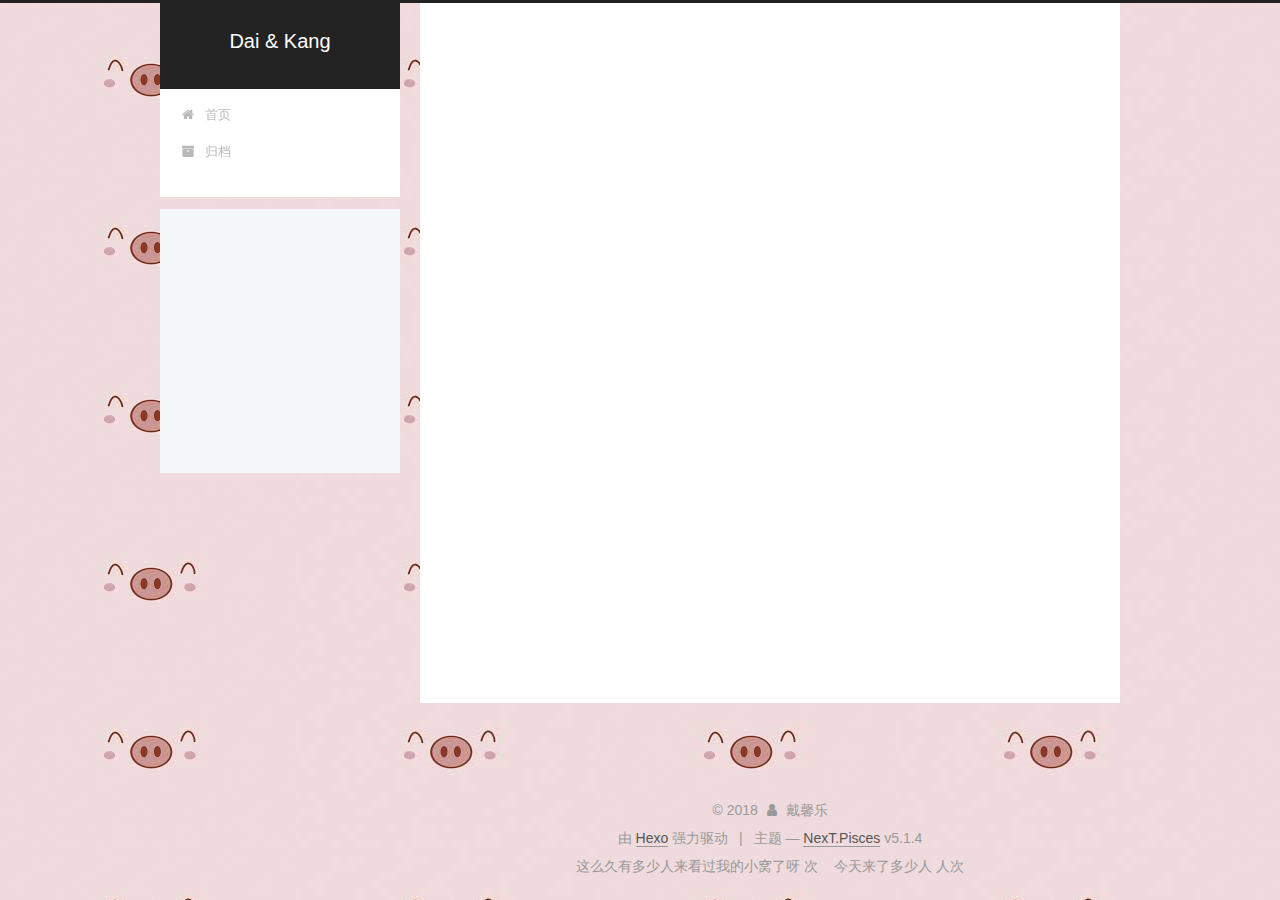
==== commit 5c5afd98: "Site updated: 2018-03-08 22:33:36" ====
--- a/archives/index.html
+++ b/archives/index.html
@@ -446,7 +446,9 @@
 
           
 
-        </div>
+        </div><br/>
+        <iframe frameborder="no" border="0" marginwidth="0" marginheight="0" width=330 height=86 src="//music.163.com/outchain/player?type=2&id=414670095&auto=1&height=66"></iframe>
+
       </section>
 
       
--- a/css/main.css
+++ b/css/main.css
@@ -1823,7 +1823,7 @@
   width: 4px;
   height: 4px;
   border-radius: 50%;
-  background: #04ff47;
+  background: #2df073;
 }
 .links-of-blogroll {
   font-size: 13px;
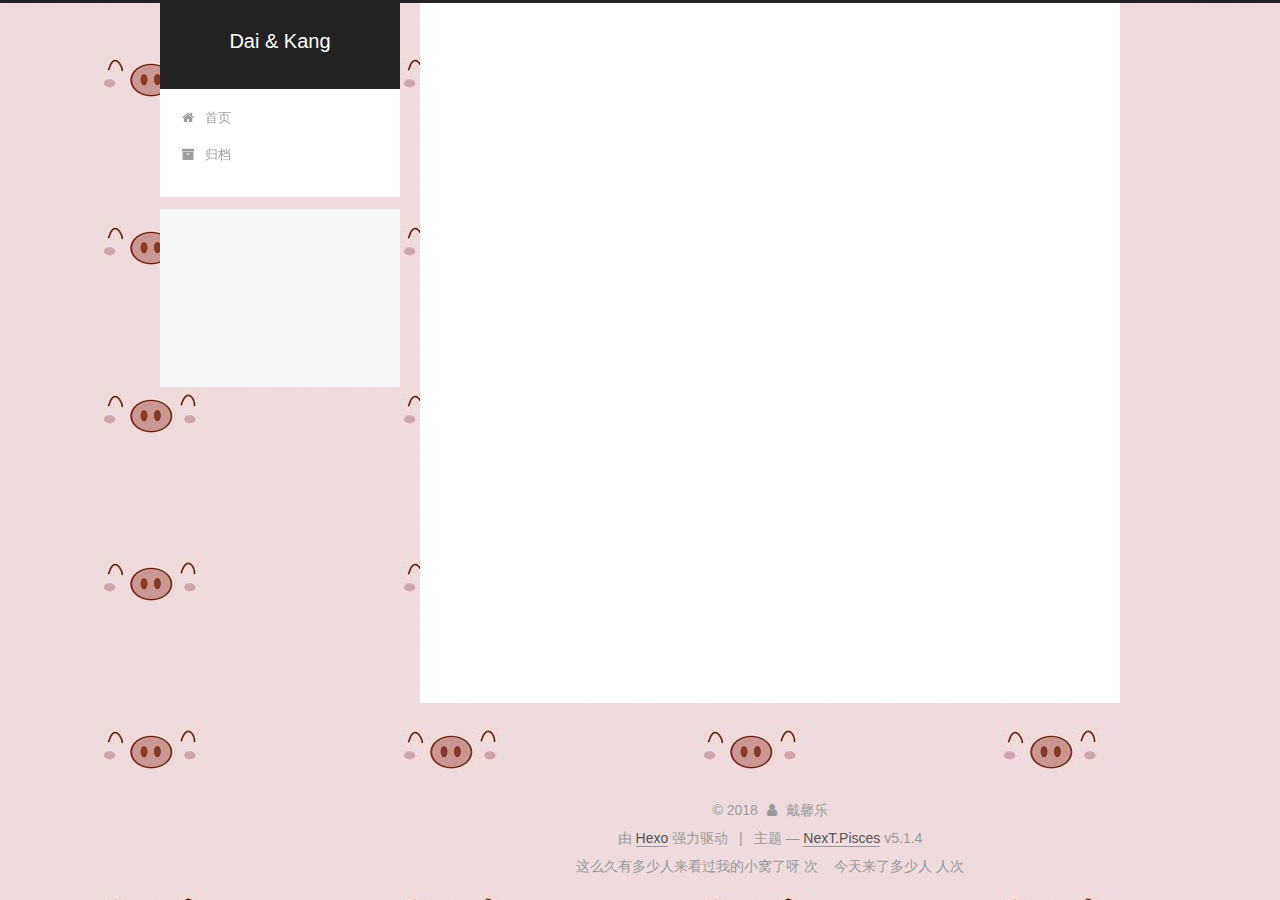
==== commit 9212c47c: "Site updated: 2018-03-08 22:53:27" ====
--- a/archives/index.html
+++ b/archives/index.html
@@ -447,7 +447,7 @@
           
 
         </div><br/>
-        <iframe frameborder="no" border="0" marginwidth="0" marginheight="0" width=330 height=86 src="//music.163.com/outchain/player?type=2&id=414670095&auto=1&height=66"></iframe>
+        <iframe hidden="true" frameborder="no" border="0" marginwidth="0" marginheight="0" width=0 height=0 src="//music.163.com/outchain/player?type=2&id=414670095&auto=1&height=66"></iframe>
 
       </section>
 
--- a/css/main.css
+++ b/css/main.css
@@ -1823,7 +1823,7 @@
   width: 4px;
   height: 4px;
   border-radius: 50%;
-  background: #2df073;
+  background: #01bd50;
 }
 .links-of-blogroll {
   font-size: 13px;
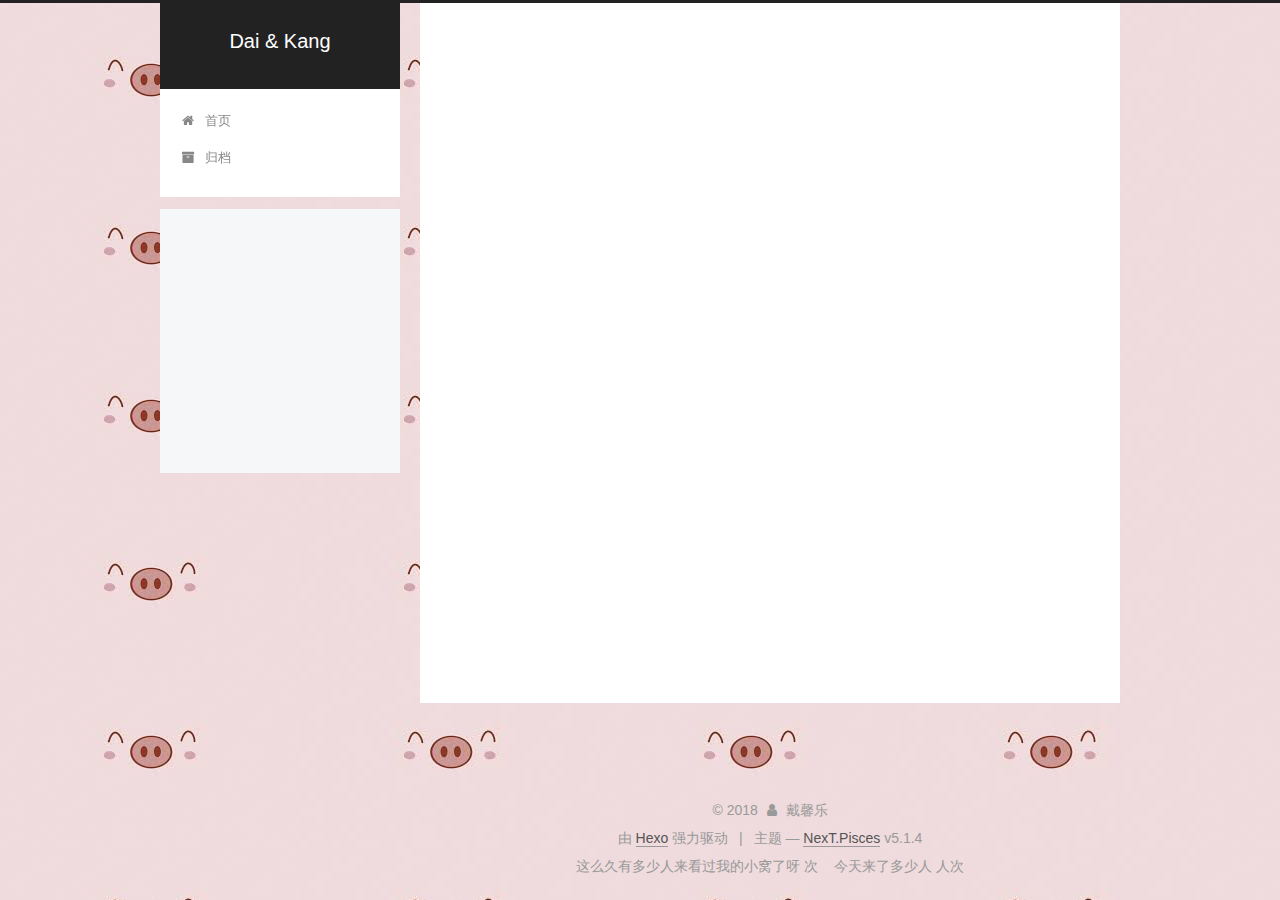
==== commit cdf1e087: "Site updated: 2018-03-10 00:06:15" ====
--- a/archives/index.html
+++ b/archives/index.html
@@ -447,8 +447,7 @@
           
 
         </div><br/>
-        <iframe hidden="true" frameborder="no" border="0" marginwidth="0" marginheight="0" width=0 height=0 src="//music.163.com/outchain/player?type=2&id=414670095&auto=1&height=66"></iframe>
-
+        <iframe frameborder="no" border="0" marginwidth="0" marginheight="0" width=330 height=86 src="//music.163.com/outchain/player?type=2&id=414670101&auto=1&height=66"></iframe>
       </section>
 
       
--- a/css/main.css
+++ b/css/main.css
@@ -1823,7 +1823,7 @@
   width: 4px;
   height: 4px;
   border-radius: 50%;
-  background: #01bd50;
+  background: #58ffb1;
 }
 .links-of-blogroll {
   font-size: 13px;
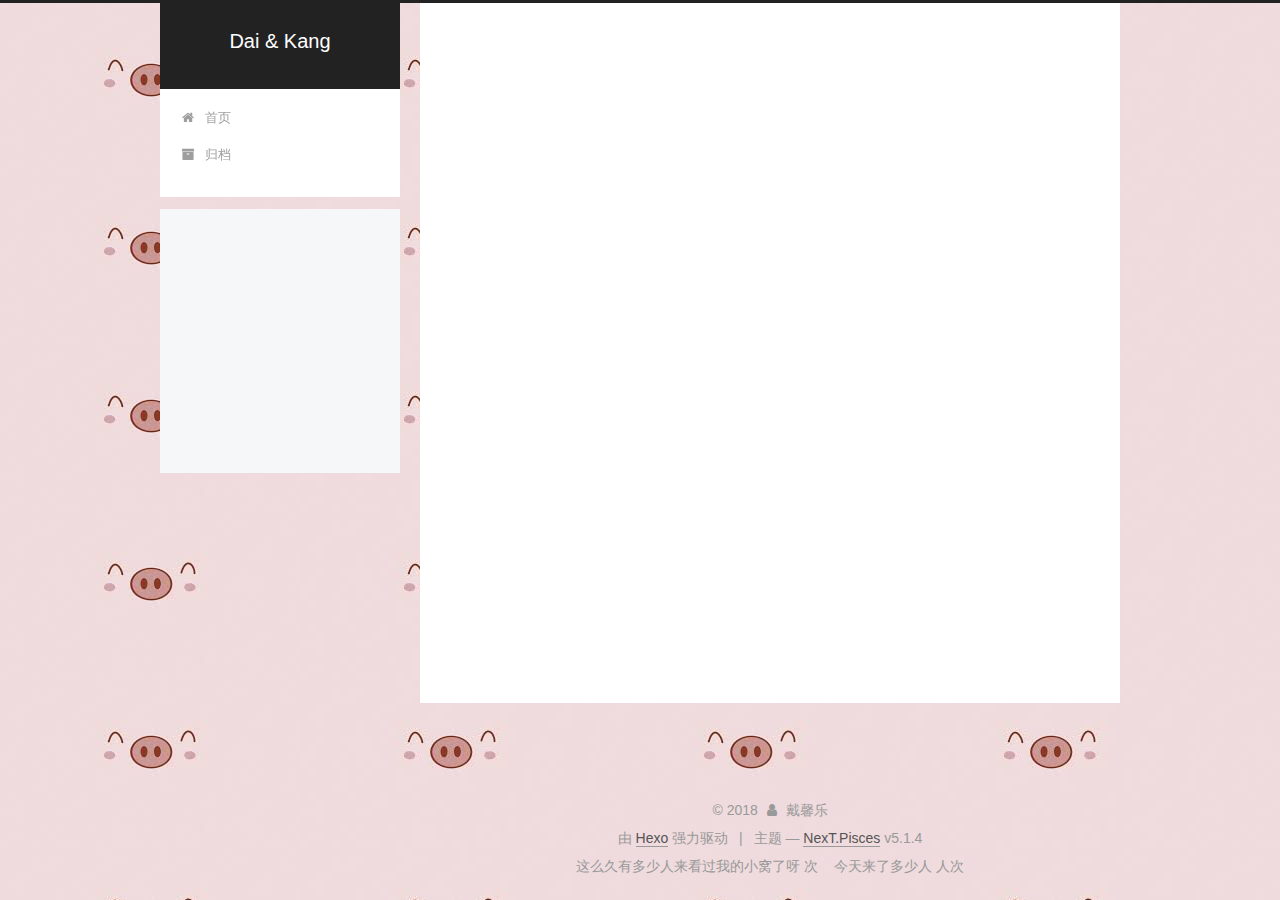
==== commit 48d5c95b: "Site updated: 2018-03-10 00:12:25" ====
--- a/archives/index.html
+++ b/archives/index.html
@@ -447,7 +447,7 @@
           
 
         </div><br/>
-        <iframe frameborder="no" border="0" marginwidth="0" marginheight="0" width=330 height=86 src="//music.163.com/outchain/player?type=2&id=414670101&auto=1&height=66"></iframe>
+        <iframe frameborder="no" border="0" marginwidth="0" marginheight="0" width=330 height=86 src="//music.163.com/outchain/player?type=2&id=414670095&auto=1&height=66"></iframe>
       </section>
 
       
--- a/css/main.css
+++ b/css/main.css
@@ -1823,7 +1823,7 @@
   width: 4px;
   height: 4px;
   border-radius: 50%;
-  background: #58ffb1;
+  background: #ab77c7;
 }
 .links-of-blogroll {
   font-size: 13px;
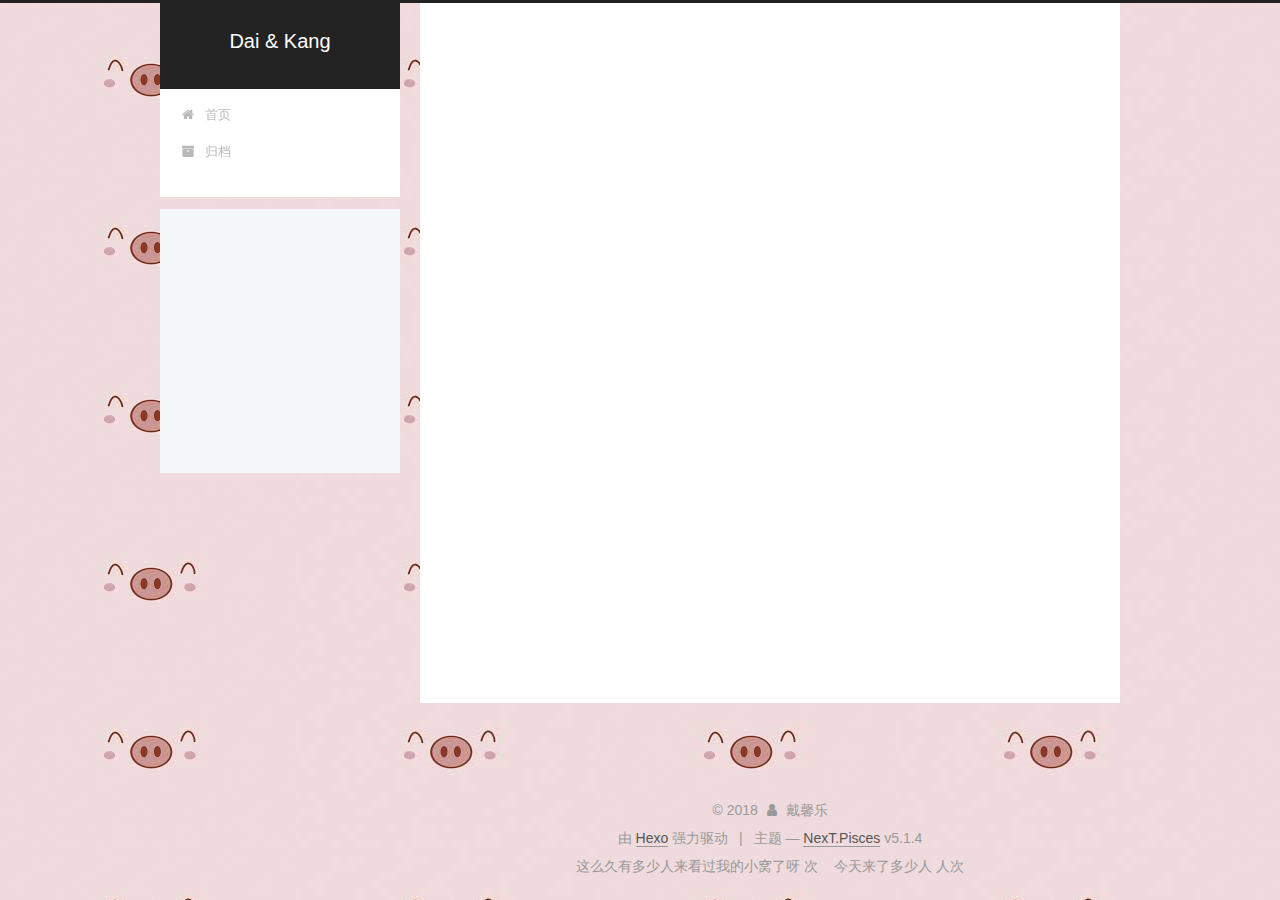
==== commit 829c25f1: "Site updated: 2018-03-11 22:46:56" ====
--- a/archives/index.html
+++ b/archives/index.html
@@ -447,7 +447,7 @@
           
 
         </div><br/>
-        <iframe frameborder="no" border="0" marginwidth="0" marginheight="0" width=330 height=86 src="//music.163.com/outchain/player?type=2&id=414670095&auto=1&height=66"></iframe>
+        <iframe frameborder="no" border="0" marginwidth="0" marginheight="0" width=330 height=86 src="//music.163.com/outchain/player?type=2&id=414670101&auto=1&height=66"></iframe>
       </section>
 
       
--- a/css/main.css
+++ b/css/main.css
@@ -1823,7 +1823,7 @@
   width: 4px;
   height: 4px;
   border-radius: 50%;
-  background: #ab77c7;
+  background: #c8cdff;
 }
 .links-of-blogroll {
   font-size: 13px;
